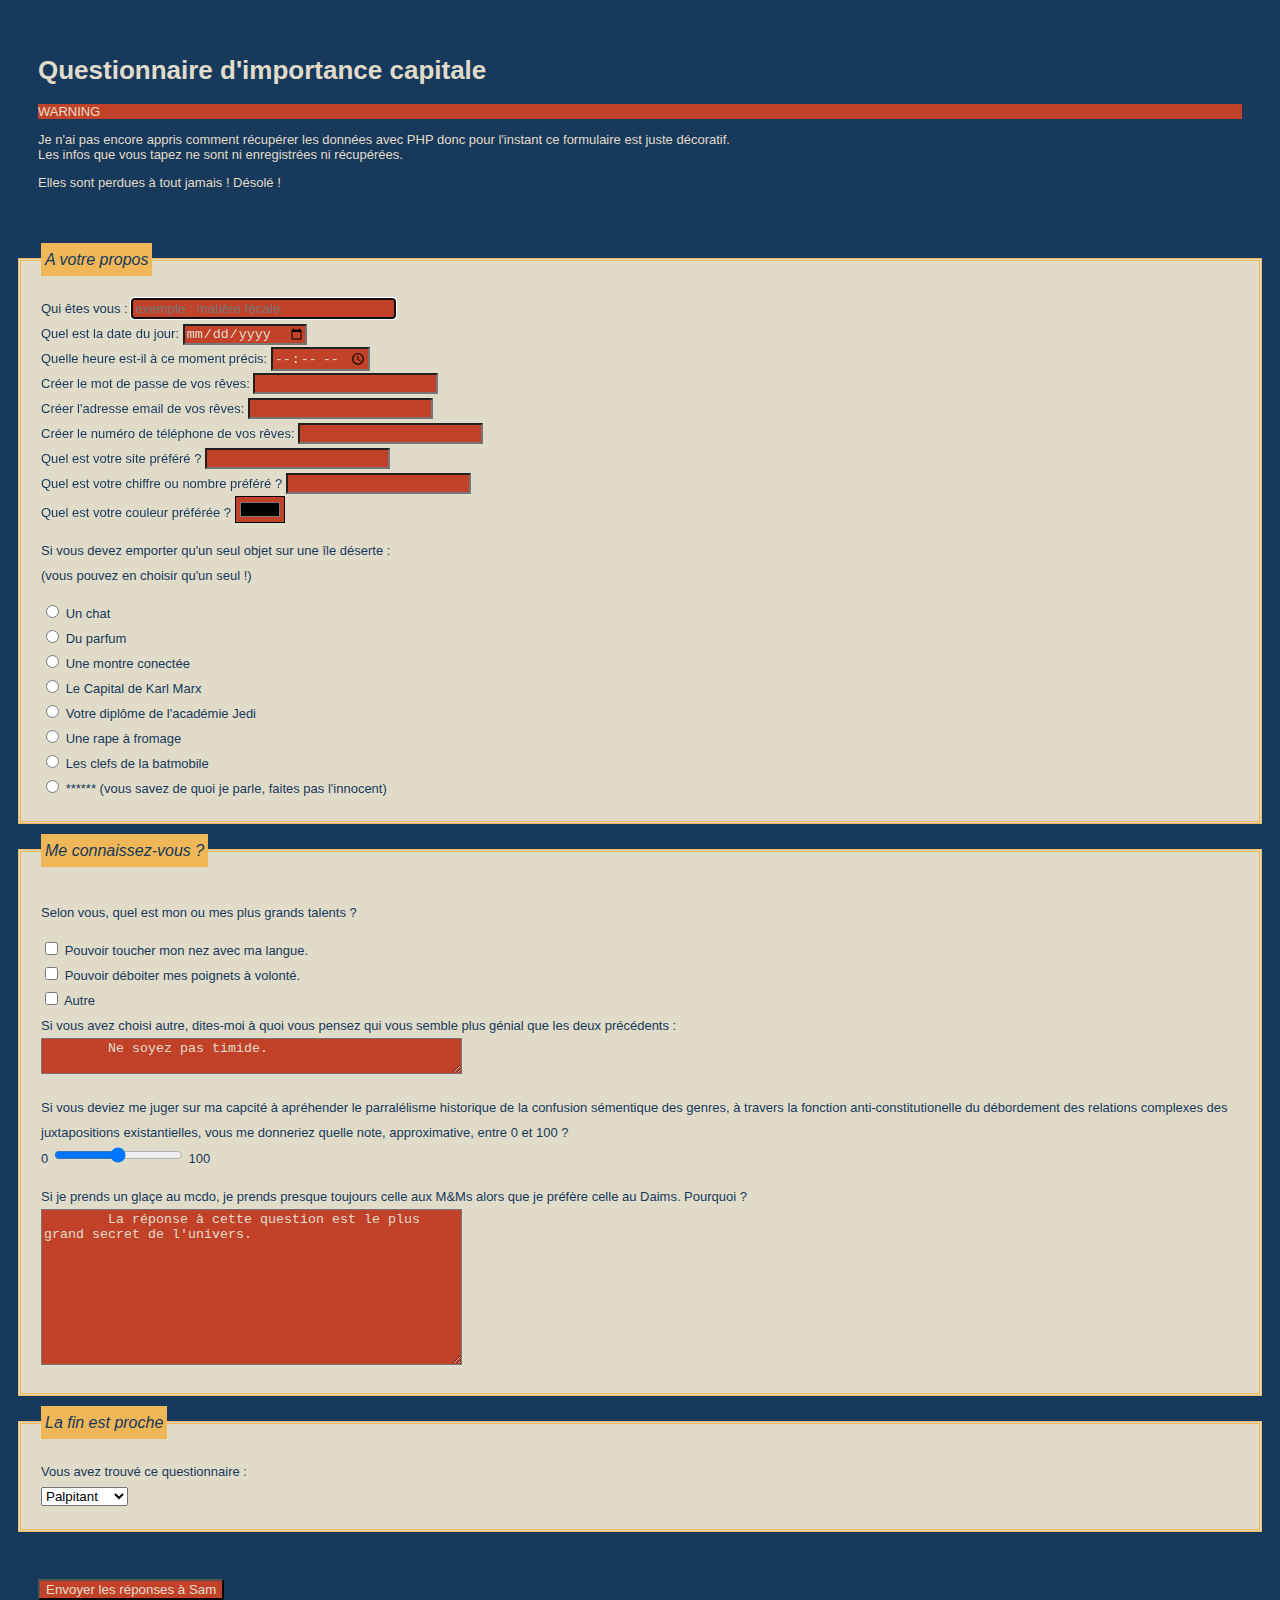
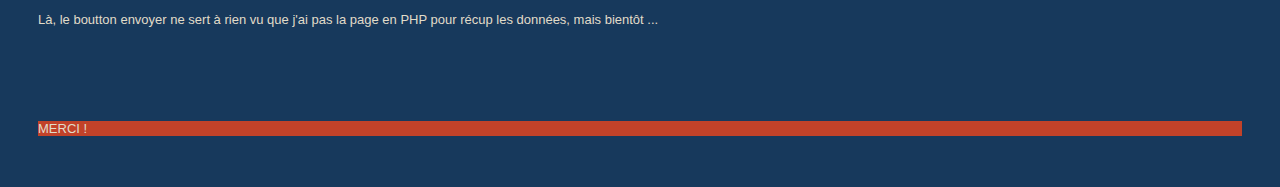
==== form/form.html @ d32a8a74 "add test form" ====
<!DOCTYPE html>
<html>

<head>
    <meta charset="utf-8" />
    <link rel="stylesheet" href="form.css" />
    <title>Formulaire</title>
</head>

<body>

    <header>

    <h1>Questionnaire d'importance capitale</h1>

    <p class="att">WARNING</p>

    <p>Je n'ai pas encore appris comment récupérer les données avec PHP donc pour l'instant ce formulaire est juste décoratif.
        <br />
        Les infos que vous tapez ne sont ni enregistrées ni récupérées.
        </p>
        <p>Elles sont perdues à tout jamais ! Désolé !</p>

    </header>

    <!--du coup la page traitement.php pour enregistrer les données n'existe pas hein-->
    <form method="post" action="traitement.php">

        <!--NOTES

placer automatiquement le curseur dans l'un des champs de votre formulaire : attribut autofocus
Dès que le visiteur chargera la page, le curseur se placera dans ce champ.

faire en sorte qu'un champ soit obligatoire : attribut required  .

CSS : pour changer le style des éléments requis ( :required  ) et invalides ( :invalid  ).
:focus  pour changer l'apparence d'un champ lorsque le curseur se trouve à l'intérieur.
-->


        <fieldset>
            <legend>A votre propos</legend>
            <!--titre du fieldset-->
            <!-- INFOS
        name="" permet de reconnaitre l'information recup dans le php par ex, c'est une variable du formulaire
        id="" identifie l'élément html, il est unique
        for="" lie le label au champ par l'id
        placeholder="" indique le contenu
        size="" taille du champ (en nombre de caractères)
        maxlength="" maximum de caractères dans le champs
        value="" pour préremplir le champs
        -->
            <label for="pseudo">Qui êtes vous :</label>
            <input type="text" name="pseudo" id="pseudo" placeholder="exemple : matière fécale" size="30" maxlength="20" required autofocus />

            <br />

            <!--date  : pour la date (05/08/1985 par exemple) ;
        time  : pour l'heure (13:37 par exemple) ;
        week  : pour la semaine ;
        month  : pour le mois ;
        datetime  : pour la date et l'heure (avec gestion du décalage horaire) ;
        datetime-local  pour la date et l'heure (sans gestion du décalage horaire).

        ATT : Surveillez bien quels navigateurs gèrent ce type de champ, il n'est pas encore complètement reconnu.
        -->
            <label for="date">Quel est la date du jour:</label>
            <input type="date" name="date" id="date" required />

            <br />

            <label for="heure">Quelle heure est-il à ce moment précis:</label>
            <input type="time" name="heure" id="heure" required />

            <br />

            <label for="password">Créer le mot de passe de vos rêves:</label>
            <input type="password" name="password" id="password" required />

            <br />

            <label for="mail">Créer l'adresse email de vos rêves:</label>
            <input type="email" name="mail" id="mail" required />

            <br />

            <label for="phone">Créer le numéro de téléphone de vos rêves:</label>
            <input type="tel" name="phone" id="phone" required />

            <br />

            <label for="site">Quel est votre site préféré ?</label>
            <input type="url" name="site" id="site" required />

            <br />

            <!--les champs de type number et range peuvent être personnalisés avec :
        min, max et step-->
            <label for="nombre">Quel est votre chiffre ou nombre préféré ?</label>
            <input type="number" name="nombre" id="nombre" required />

            <br />

            <label for="couleur">Quel est votre couleur préférée ?</label>
            <input type="color" name="couleur" id="couleur" required />

            <br />

            <!-- bien mettre le meme "name" ici pour chaque afin de déterminer le "groupe"

        cette fois on a choisi un id  différent de name  .
        les valeurs de name  étant identiques, on n'aurait pas pu différencier les id
        (et vous savez bien qu'un id  doit être unique !).
        Voilà donc pourquoi on a choisi de donner à l' id  la même valeur que value  .

        pour deux zones d'options différentes, il faut donner un name  unique à chaque groupe

        on peut utiliser checked pour sélectionner une valeur pas défaut
        -->
            <p>Si vous devez emporter qu'un seul objet sur une île déserte :
                <br />
                (vous pouvez en choisir qu'un seul !)
            </p>

            <input type="radio" name="objet" value="chat" id="chat" /> <label for="chat">Un chat</label><br />
            <input type="radio" name="objet" value="parfum" id="parfum" /> <label for="parfum">Du parfum</label><br />
            <input type="radio" name="objet" value="montre" id="montre" /> <label for="montre">Une montre conectée</label><br />
            <input type="radio" name="objet" value="capital" id="capital" /> <label for="capital">Le Capital de Karl Marx</label><br />
            <input type="radio" name="objet" value="diplome" id="diplome" /> <label for="diplome">Votre diplôme de l'académie Jedi</label><br />
            <input type="radio" name="objet" value="rape" id="rape" /> <label for="rape">Une rape à fromage</label><br />
            <input type="radio" name="objet" value="clef" id="clef" /> <label for="clef">Les clefs de la batmobile</label><br />
            <input type="radio" name="objet" value="bip" id="bip" /> <label for="bip">****** (vous savez de quoi je parle, faites pas l'innocent)</label><br />

        </fieldset>

        <fieldset>
            <legend>Me connaissez-vous ?</legend>
            <!--
        pour que une case soit cochée par défaut, attribut checked  :
        <input type="checkbox" name="choix" checked />
        -->
            <p>Selon vous, quel est mon ou mes plus grands talents ?</p>
            <input type="checkbox" name="nez" id="nez" /> <label for="nez">Pouvoir toucher mon nez avec ma langue.</label>
            <br />
            <input type="checkbox" name="poignets" id="poignets" /> <label for="poignets">Pouvoir déboiter mes poignets à volonté.</label>
            <br />
            <input type="checkbox" name="autretalent" id="autretalent" /> <label for="autretalent">Autre</label>
            <br />
            <label for="autre">Si vous avez choisi autre, dites-moi à quoi vous pensez qui vous semble plus génial que les deux précédents :</label>
            <br />
            <textarea name="autre" id="autre" rows="2" cols="50">
        Ne soyez pas timide.
        </textarea>

            <p>
                <label for="note">Si vous deviez me juger sur ma capcité à apréhender le parralélisme historique de la confusion sémentique des genres, à travers la fonction anti-constitutionelle du débordement des relations complexes des
                    juxtapositions existantielles, vous me donneriez quelle note, approximative, entre 0 et 100 ?</label>
                <br />
                0
                <input type="range" name="note" id="note" min="0" max="100" step="5" />
                100
            </p>

            <label for="mcflurry">Si je prends un glaçe au mcdo, je prends presque toujours celle aux M&Ms alors que je préfère celle au Daims. Pourquoi ?</label>
            <br />
            <!--on utilise textarea au lieu de input pour une zone de texte multiligne
        2 techniques pour déterminer la taille :
        - on y ajoute width et height en CSS
        - attributs rows et cols à la balise textarea -->
            <textarea name="mcflurry" id="mcflurry" rows="10" cols="50">
        La réponse à cette question est le plus grand secret de l'univers.
        </textarea>
        </fieldset>

        <fieldset>
            <legend>La fin est proche</legend>
            <!-- pour que une option soit sélectionnée par défaut : attribut selected  :
        <option value="canada" selected>Canada</option>
        on peut grouper les options avec la balise <optgroup> </optgroup>
        par exemple dans la leçon, pour ne pas séparer les pays en fonction de leur continent
        -->
            <label for="avis">Vous avez trouvé ce questionnaire :</label><br />
            <select name="avis" id="avis">
                <option value="palpitant">Palpitant</option>
                <option value="intriguant">Intriguant</option>
                <option value="effrayant">Effrayant</option>
                <option value="revelateur">Révélateur</option>
            </select>
        </fieldset>

        <!--type="submit"  : le principal bouton d'envoi de formulaire.
        le + fréquent. Le visiteur sera conduit à la page indiquée dans l'attribut action  du formulaire ;
        type="reset"  : remise à zéro du formulaire ;
        type="image"  : comme type="submit" mais sous forme d'image. Rajoutez l'attribut src.


-->
        <p class="envoyer">
            <input type="submit" value="Envoyer les réponses à Sam" />
            <br />
            Là, le boutton envoyer ne sert à rien vu que j'ai pas la page en PHP pour récup les données, mais bientôt ...
        </p>


    </form>

    <footer>

    <p class="merci">MERCI !</p>

    </footer>

</body>

</html>
---- form/form.css ----
/*Mes couleurs:
bleu marine : #17395c
beige : #e1dcc9
jaune : #efb758
rouge/ocre : #c24229
*/

body {
    background-color: #17395c;
    color: #e1dcc9;
    font-family: Arial, verdana, sans-serif;
    font-size: small;
}

header, footer {
    padding: 30px;
}

h1 {
    font-style: capitalise;
}

.att {
    background-color: #c24229;
}

fieldset {
    background-color: #e1dcc9;
    color: #17395c;
    line-height: 25px;
    border: double #efb758;
    padding: 20px;
    margin: 10px;
}

legend {
    background-color: #efb758;
    color: #17395c;
    font-style: italic;
    font-size: medium;
    border: double #efb758;
    padding: 1px;

}

input, textarea {
    background-color: #c24229;
    color: #e1dcc9
}

.envoyer {
    line-height: 30px;
    padding: 30px;
}

.merci {
    background-color: #c24229;
}
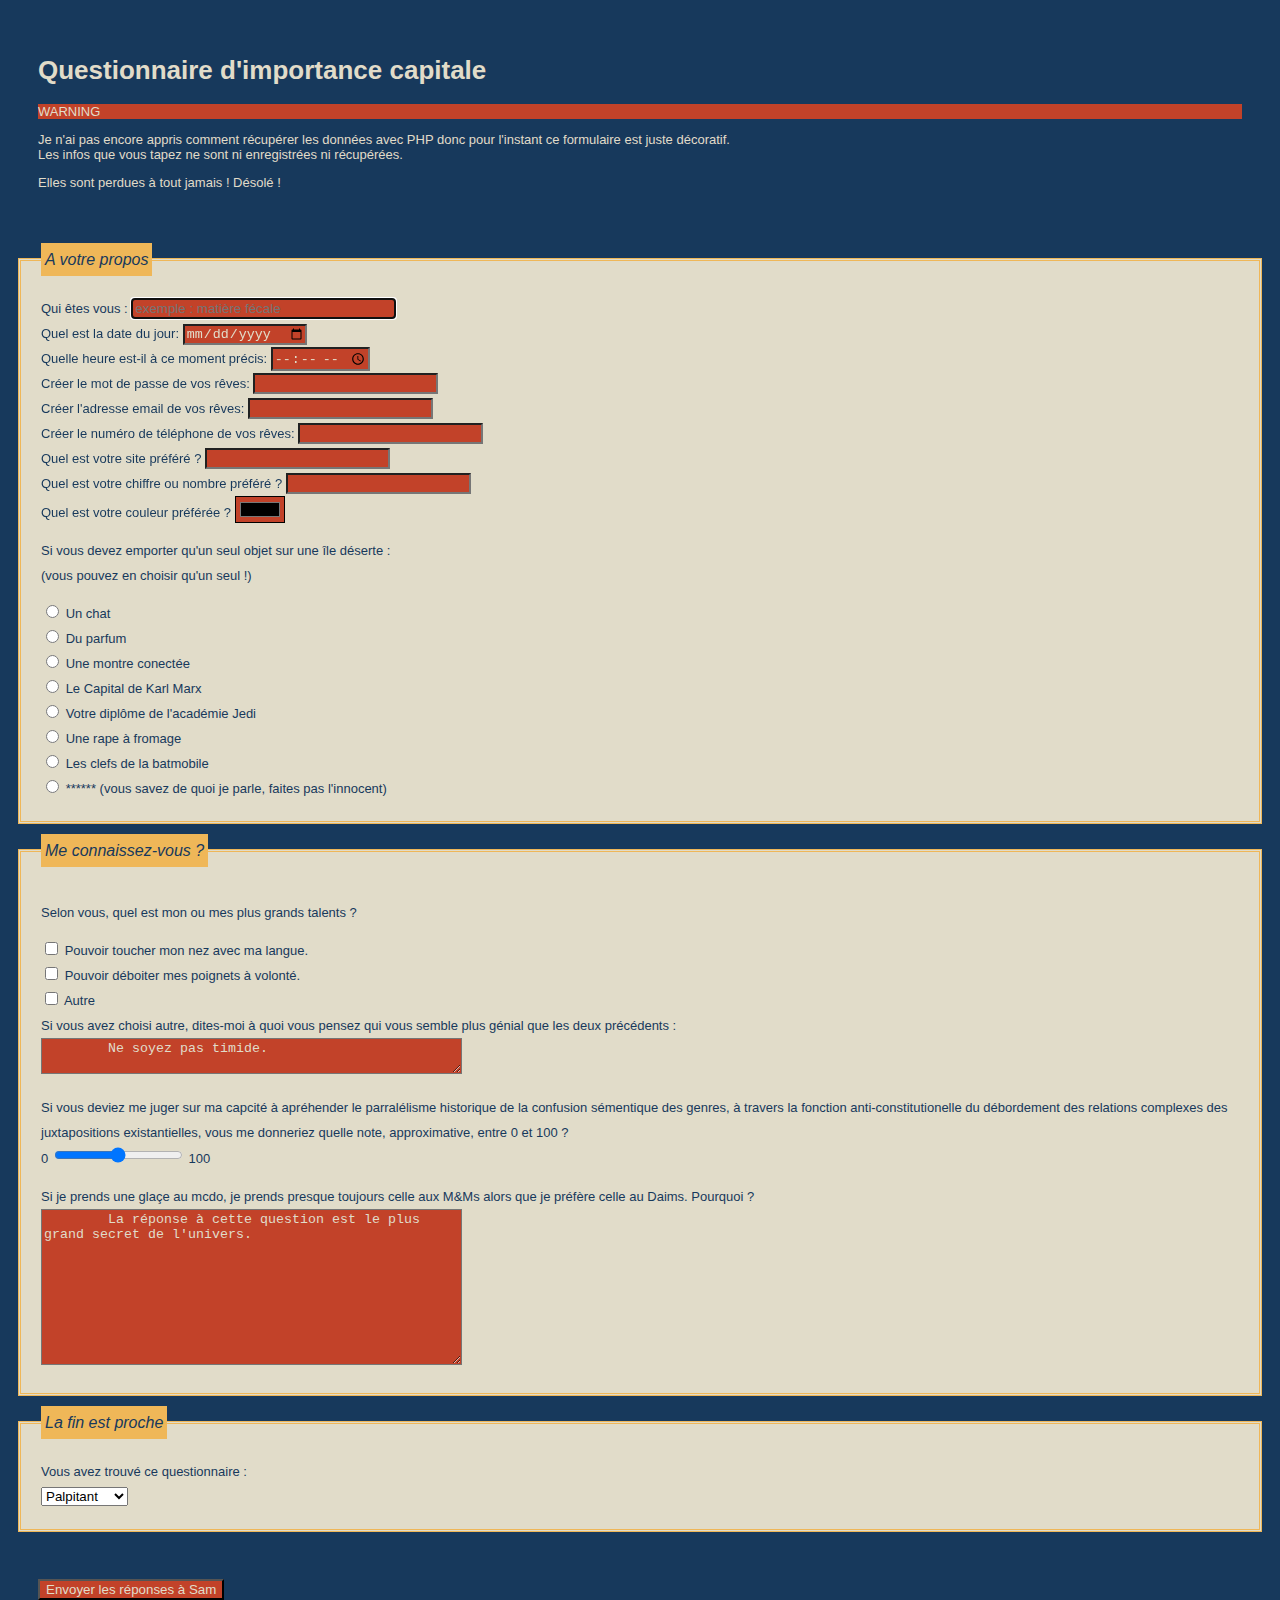
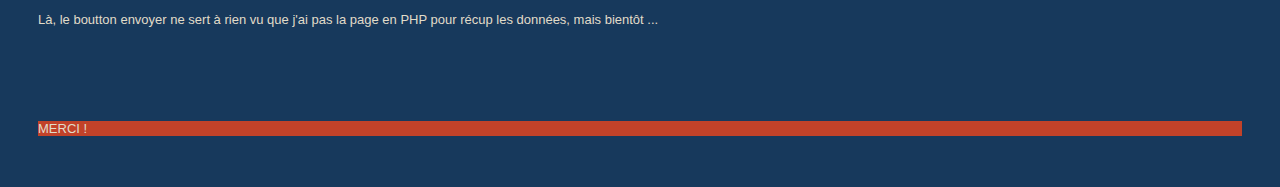
==== commit 5d69361b: "corrections" ====
--- a/form/form.html
+++ b/form/form.html
@@ -161,7 +161,7 @@
                 100
             </p>
 
-            <label for="mcflurry">Si je prends un glaçe au mcdo, je prends presque toujours celle aux M&Ms alors que je préfère celle au Daims. Pourquoi ?</label>
+            <label for="mcflurry">Si je prends une glaçe au mcdo, je prends presque toujours celle aux M&Ms alors que je préfère celle au Daims. Pourquoi ?</label>
             <br />
             <!--on utilise textarea au lieu de input pour une zone de texte multiligne
         2 techniques pour déterminer la taille :
--- a/form/form.css
+++ b/form/form.css
@@ -14,10 +14,7 @@
 
 header, footer {
     padding: 30px;
-}
-
-h1 {
-    font-style: capitalise;
+    font-size: small;
 }
 
 .att {
@@ -31,6 +28,11 @@
     border: double #efb758;
     padding: 20px;
     margin: 10px;
+}
+
+label {
+    color: #17395c;
+    font-size: small;
 }
 
 legend {
